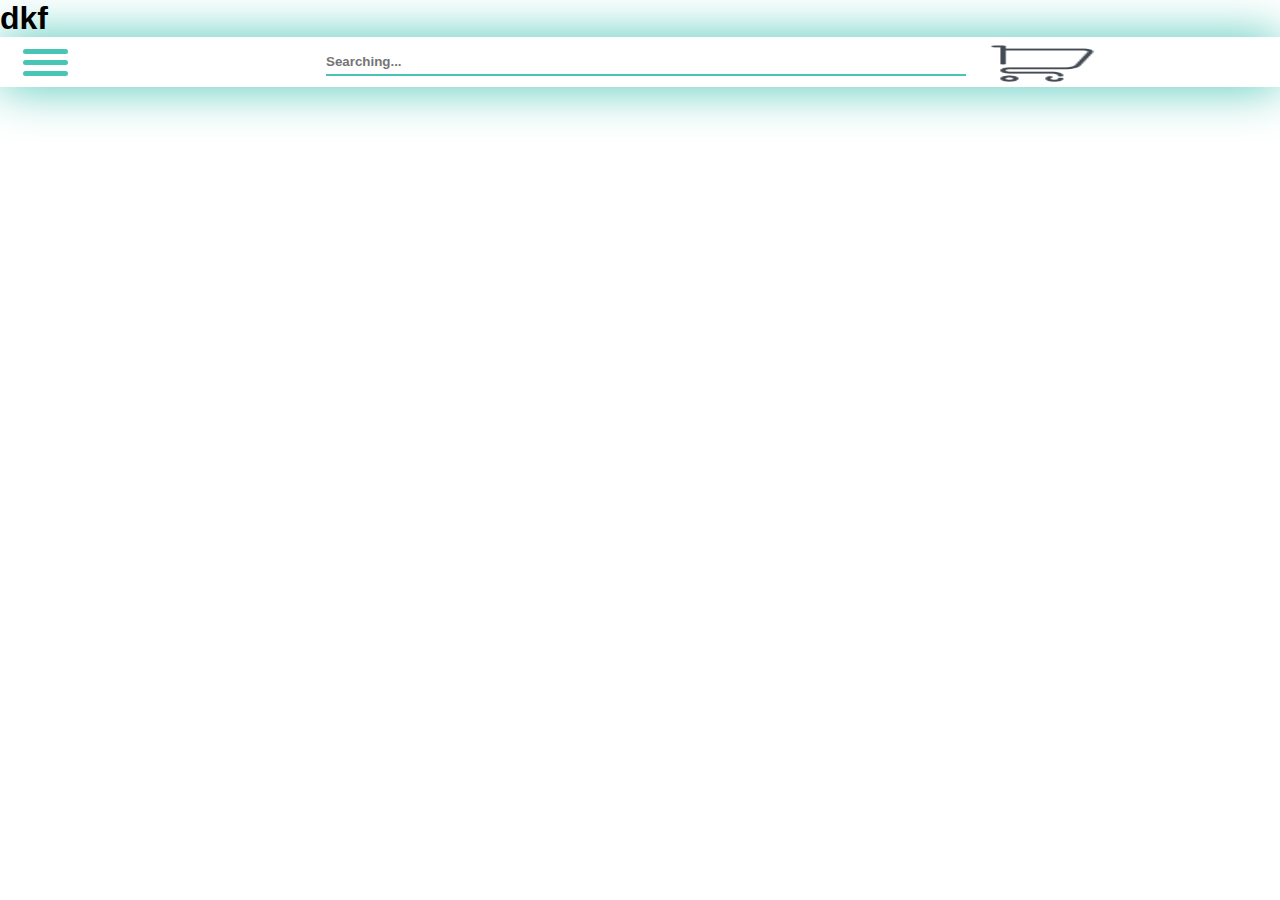
==== index.html @ 8b4504b3 "Merge branch 'main' of https://github.com/pkprogramer61346134/Techbass_sites_engine.github.io" ====
<!DOCTYPE html>
<html lang="en">
<head>
    <meta charset="UTF-8">
    <meta name="viewport" content="width=device-width, initial-scale=1.0">
    <link rel="stylesheet" href="index.css">
    <link rel="stylesheet" href="headerandslider.css">
   
    <title>Document</title>
</head>
<body>
    <script src="codewithjs.js"></script>
    <script src="ElementCR.js"></script>
    <script src="Listofitems.js"></script>
   <h1>dkf</h1>
    <script src="headerandslider.js"></script>
    <script src="headCR.js"></script>
</body>
</html>
---- index.css ----
*{
    font-family: Arial, "Helvetica Neue", Helvetica, sans-serif;
    margin: 0;
    padding: 0;

}
---- headerandslider.css ----
header {

  display: flex;
  align-items: center;
  height: 50px;
  box-shadow: #49c5b6 0 0 50px;

}

.threeline {

  height: 95%;
  width: 50px;

  display: flex;
  flex-direction: column;
  justify-content: center;
  align-items: center;
  margin-left: 20px;


}

.threeline samp {
  width: 90%;
  height: 5px;
  margin: 3px;
  border-radius: 10px;
  background-color: #49c5b6;

}

.threeline:active>samp {

  background-color: black;
}




.Screachbox {

  margin-left: 20%;
  height: 25px;
  width: 50%;
  font-weight: bold;
  color: #0f3a5a;
  border-top: none;
  border-left: none;
  border-right: none;
  border-bottom: #49c5b6 2px solid;
  outline: none;


}

.Screachbox:active {
  border: none;
  border-bottom: #96b4c7 2px solid;
}

.cartimag{
    
     position: relative;
     width: 9%;
     height: 80%;
     margin-left: 20px;
}

.upaterimages{

  border: black 2px solid;
  position: relative;
  top: 10px;
  border-radius: 20px;
  width: 95%;
  margin: 10px;
  height: 350;
  object-fit: contain;
  box-shadow: #49c5b6 0 0 50px;


}

.sign_in{

    width: 50%;
    height: 50px;
    font-weight: bolder;
   box-shadow: #49c5b6 0 0 10px;
   border-radius: 50px;
   border: none;
   margin: 40px;
}
.sign_in:active{

  box-shadow: #2c1272 0 0 10px;
}

.login{

  width: 50%;
  height: 50px;
  font-weight: bolder;
 box-shadow: #49c5b6 0 0 10px;
 border-radius: 50px;
 border: none;

}

.login:active{

  box-shadow: #2c1272 0 0 10px;
}


.displaynone{

  display: none;
}

.slaider {


  background-color: #eeeeee;
  position: absolute;
  z-index: 1;
    display: none;
    flex-direction: column;
    align-items: center;
    height: 90vh;
   

  animation: rename 2s ease-in forwards;
  
}


@keyframes rename {
  0% {

   
    width: 0;
  }

  50% {
    width: 50%;
  }

  100% {
    width: 50%;
    
    
   
  }
}

@keyframes removes {
  0% {

  
    width: 50%;
  }

  50% {
    width: 50%;
  }

  100% {
    width: 0%;
    display: none;
    
   
  }
}



.slaider img {
  object-position: center;
  object-fit: fill;
  height: 100px;
  width: 100px;
  margin: 50px;
  margin-bottom: 10px;
  border-radius: 50%;
  border: white 2px solid;


}

.slaider hr {
  top: 0;
  width: 100%;
  height: 5px;
  margin: 10px;

}


.slaider a {


  margin: 5px;
  font-weight: bold;
  color: #0f3a5a;
  text-decoration: underline;

}
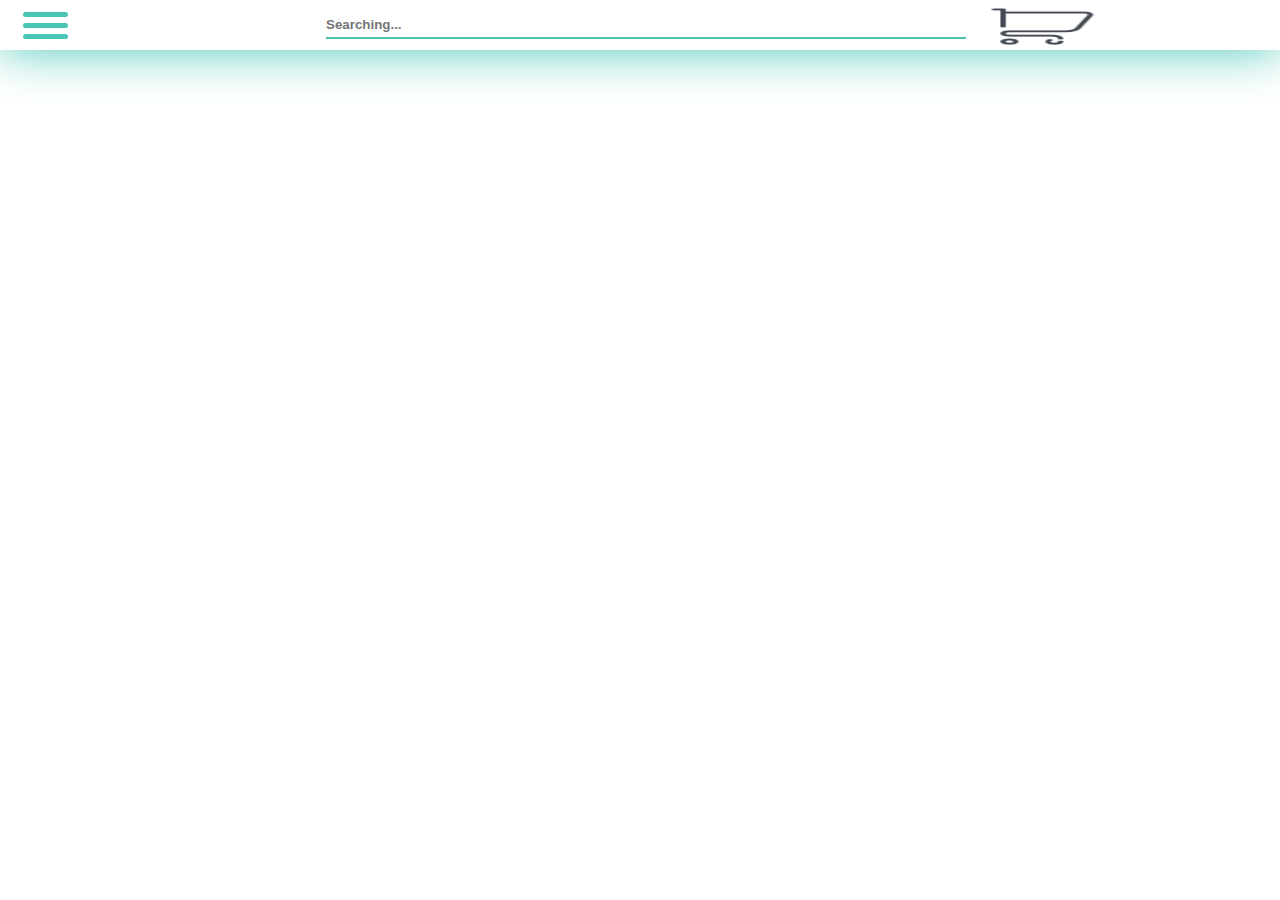
==== commit 1969ce07: "proupdate" ====
--- a/index.html
+++ b/index.html
@@ -5,14 +5,17 @@
     <meta name="viewport" content="width=device-width, initial-scale=1.0">
     <link rel="stylesheet" href="index.css">
     <link rel="stylesheet" href="headerandslider.css">
+    <link rel="stylesheet" href="listofitems.css">
    
     <title>Document</title>
 </head>
 <body>
+
+
+    
     <script src="codewithjs.js"></script>
     <script src="ElementCR.js"></script>
     <script src="Listofitems.js"></script>
-   <h1>dkf</h1>
     <script src="headerandslider.js"></script>
     <script src="headCR.js"></script>
 </body>
--- a/listofitems.css
+++ b/listofitems.css
@@ -0,0 +1,74 @@
+.ITList {
+    position: relative;
+    list-style-type: none;
+    display: flex;
+    background-color: #f2f2f2;
+    margin-top: 50px;
+    height: 400px;
+    width: 99%;
+    overflow: hidden;
+
+
+
+}
+
+.lilist {
+
+    position: relative;
+    box-sizing: border-box;
+    text-align: center;
+    background-color: #f2f2f2;
+    width: 300px;
+    height: 80%;
+    margin: 30px 10px;
+
+}
+
+.imglist {
+
+    width: 200px;
+    height: 200px;
+    object-fit: cover;
+
+
+}
+
+.h1list {
+    font-size: 1.5em;
+    margin-bottom: 10px;
+}
+
+.plist {
+    margin-bottom: 10px;
+}
+
+.h2list {
+    font-size: 1.2em;
+    color: #666;
+}
+
+
+.liftbutton {
+
+    position: absolute;
+    width: 50px;
+    height: 50px;
+    border-radius: 50px;
+    top: 50%;
+    z-index: 1;
+
+
+}
+
+.rightbutton {
+
+
+    position: absolute;
+    width: 50px;
+    height: 50px;
+    border-radius: 50px;
+    right: 0;
+    top: 50%;
+    z-index: 1;
+
+}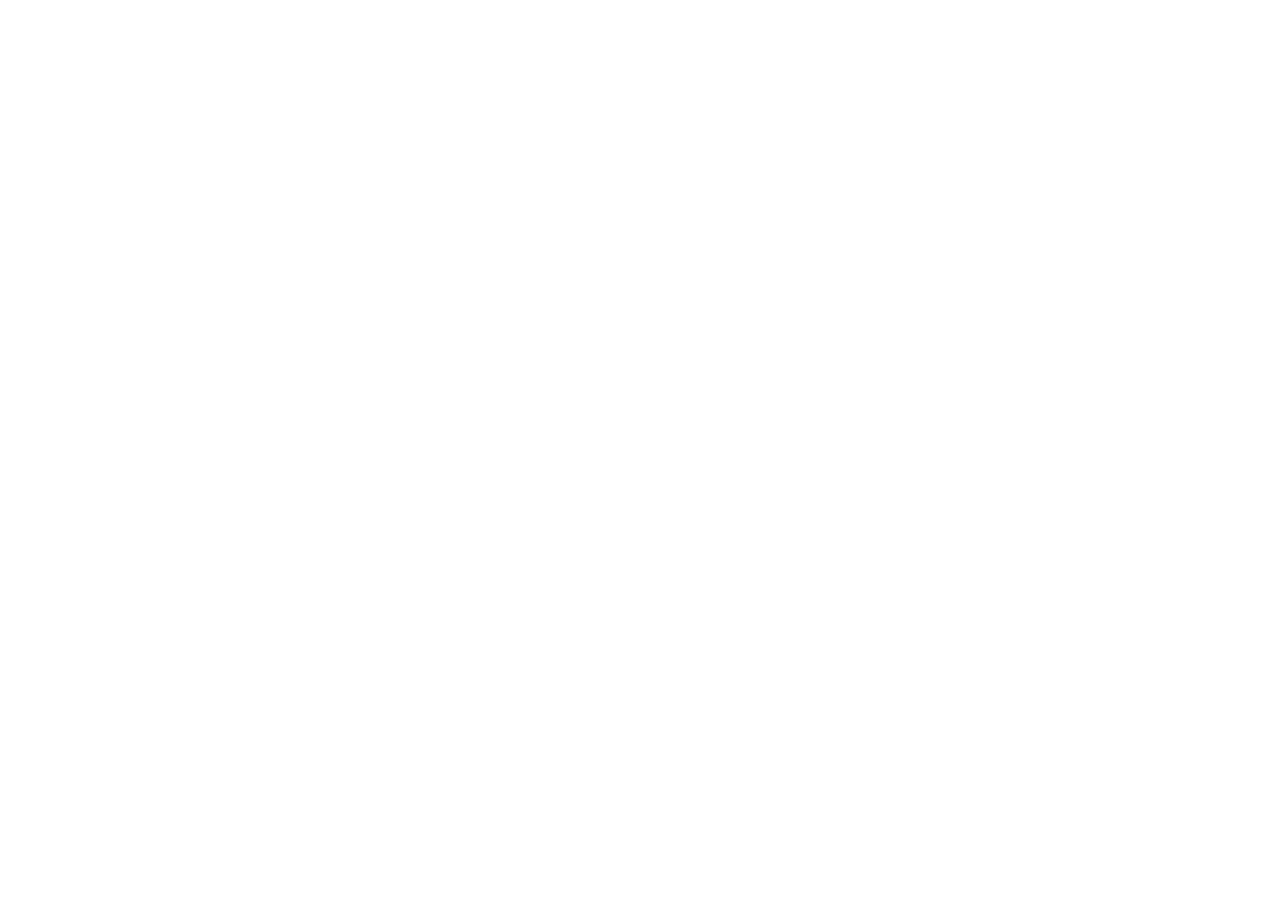
==== commit c5323398: "newupdataes" ====
--- a/index.html
+++ b/index.html
@@ -6,17 +6,19 @@
     <link rel="stylesheet" href="index.css">
     <link rel="stylesheet" href="headerandslider.css">
     <link rel="stylesheet" href="listofitems.css">
+    
    
     <title>Document</title>
 </head>
 <body>
 
 
-    
+   
     <script src="codewithjs.js"></script>
     <script src="ElementCR.js"></script>
     <script src="Listofitems.js"></script>
     <script src="headerandslider.js"></script>
     <script src="headCR.js"></script>
+    
 </body>
-</html>
+</html>--- a/headerandslider.css
+++ b/headerandslider.css
@@ -4,6 +4,7 @@
   align-items: center;
   height: 50px;
   box-shadow: #49c5b6 0 0 50px;
+  padding: auto;
 
 }
 
@@ -64,7 +65,7 @@
      position: relative;
      width: 9%;
      height: 80%;
-     margin-left: 20px;
+     margin-left: 9px;
 }
 
 .upaterimages{
@@ -124,7 +125,7 @@
 
   background-color: #eeeeee;
   position: absolute;
-  z-index: 1;
+  z-index: 1000;
     display: none;
     flex-direction: column;
     align-items: center;
--- a/listofitems.css
+++ b/listofitems.css
@@ -1,61 +1,92 @@
+.support{
+
+ position: relative;
+ 
+ height: auto;
+ margin-top: 20px;
+
+
+}
 .ITList {
     position: relative;
     list-style-type: none;
     display: flex;
-    background-color: #f2f2f2;
-    margin-top: 50px;
-    height: 400px;
-    width: 99%;
+    margin: 20px;
+    transition: transform 0.5s ease-in-out;
+    height: auto;
+   
     overflow: hidden;
+    scroll-behavior: smooth;
+    
+ 
 
+}
+.ITList:active{
 
-
+       overflow: true;
 }
 
 .lilist {
+ 
 
     position: relative;
     box-sizing: border-box;
     text-align: center;
-    background-color: #f2f2f2;
-    width: 300px;
+    width: 200px;
+   
     height: 80%;
     margin: 30px 10px;
 
 }
 
+.lilist:hover{
+
+   z-index: 100;
+    
+}
 .imglist {
 
-    width: 200px;
-    height: 200px;
-    object-fit: cover;
+   width: 150;
+    height: 150px;
+    object-fit: contain;
+    object-position: center;
+    border-radius: 10px;
 
 
 }
 
 .h1list {
-    font-size: 1.5em;
+  
     margin-bottom: 10px;
+    font-size: 14px; 
 }
 
 .plist {
-    margin-bottom: 10px;
+   
+    display: -webkit-box;
+    -webkit-line-clamp: 2; /* Limit to two lines */
+    -webkit-box-orient: vertical;
+    overflow: hidden;
+    font-size: 14px; 
 }
 
 .h2list {
-    font-size: 1.2em;
+   
     color: #666;
+    font-size: 14px; 
 }
 
 
 .liftbutton {
 
     position: absolute;
-    width: 50px;
-    height: 50px;
-    border-radius: 50px;
-    top: 50%;
+    width: 20px;
+    height: 100px;
+    border-radius: #49c5b6 0 0 10px;
+    border: none;
+    top: 40%;
     z-index: 1;
+  
 
 
 }
@@ -64,11 +95,12 @@
 
 
     position: absolute;
-    width: 50px;
-    height: 50px;
-    border-radius: 50px;
+    width: 20px;
+    height: 100px;
+    border-radius: #49c5b6 0 0 10px;
+    border: none;
     right: 0;
-    top: 50%;
+    top: 40%;
     z-index: 1;
 
 }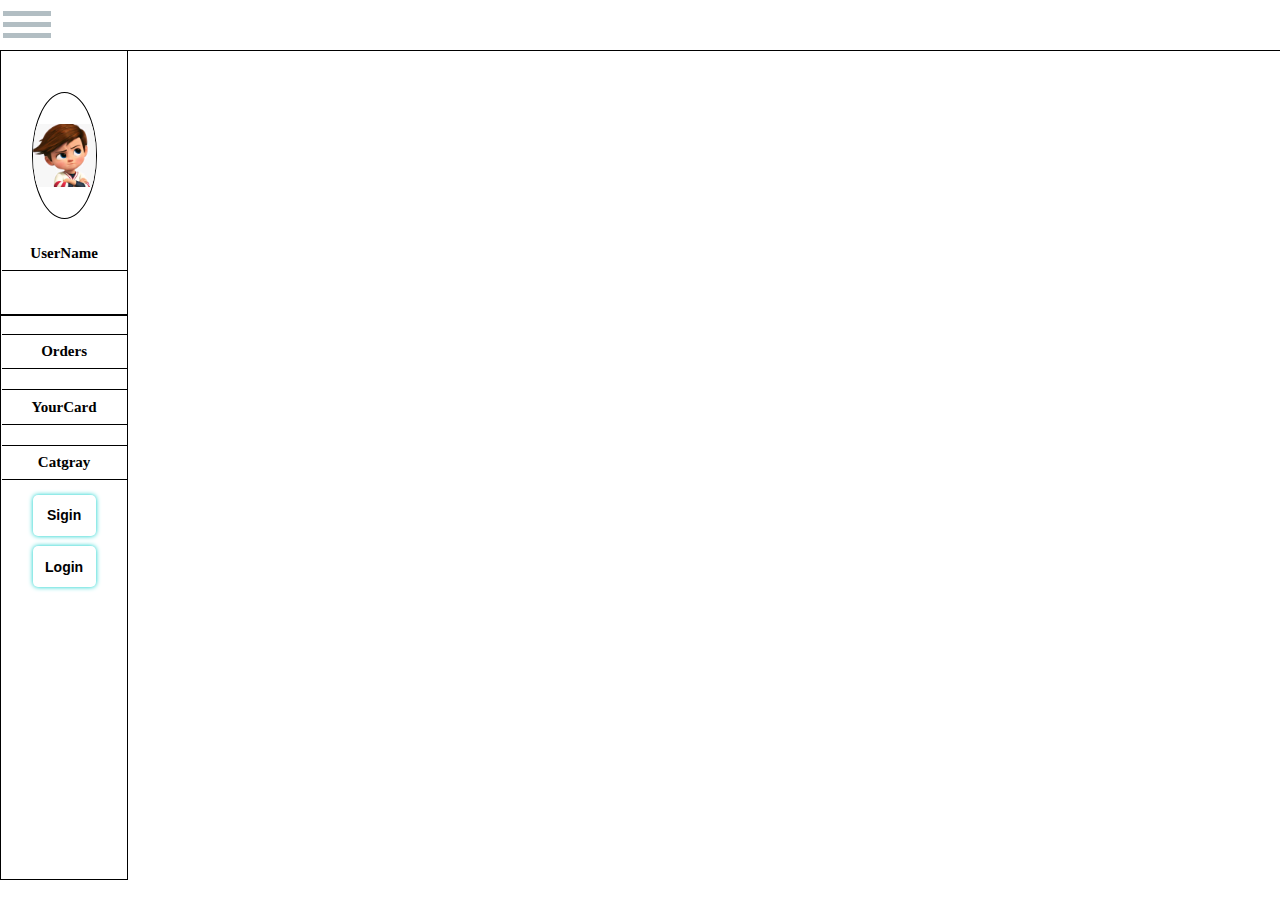
==== commit 0a4695a5: "dsf" ====
--- a/index.html
+++ b/index.html
@@ -4,21 +4,17 @@
     <meta charset="UTF-8">
     <meta name="viewport" content="width=device-width, initial-scale=1.0">
     <link rel="stylesheet" href="index.css">
-    <link rel="stylesheet" href="headerandslider.css">
-    <link rel="stylesheet" href="listofitems.css">
-    
-   
+    <link rel="stylesheet" href="header.css">
     <title>Document</title>
 </head>
 <body>
 
-
-   
+     
     <script src="codewithjs.js"></script>
     <script src="ElementCR.js"></script>
-    <script src="Listofitems.js"></script>
-    <script src="headerandslider.js"></script>
-    <script src="headCR.js"></script>
+    <script src="header.js"></script>
+    <script src="index.js"></script>
+
     
 </body>
 </html>--- a/header.css
+++ b/header.css
@@ -0,0 +1,150 @@
+* {
+    padding: 0;
+    margin: 0;
+
+
+}
+
+header {
+    height: 50px;
+   
+    border-bottom:black 1px solid;
+   
+
+}
+
+.minimenudev{
+     position: relative;
+     display: flex;
+     flex-direction: column;
+     justify-content: center;
+    
+     height: 49px;
+     width: 60px;
+}
+
+
+.snamcss{
+   
+    background-color: #b2bec3;
+    height: 10%;
+    width: 80%;
+    margin: 3px;
+
+}
+
+.displaynone{
+
+    display: none;
+}
+
+.slaider{
+    
+    display: flex;
+    align-items: center;
+    flex-direction: column;
+    border: 1px black solid;
+    position: absolute;
+    border-top: none;
+    height: 92%;
+    animation: salider 2s forwards; 
+   
+    
+}
+.slaider img{
+   position: relative;
+   top:  5%;
+   background-color: white;
+   height: 15%;
+   width: 50%;
+   border-radius: 50%;
+   object-fit: contain;
+   border: black 1px solid;
+   
+}
+
+.slaider hr{
+
+    position: relative;
+    top:  10%;
+    width: 99%;
+   border: 1px black solid;
+
+}
+
+#ProfileName{
+
+     position: relative;
+     top: 6%;
+    border-top: none;
+}
+.slaider a {
+ 
+    display: flex;
+    position: relative;
+    top:  11%;
+    font-size: 15px;
+    font-weight: bold;
+    margin: 10px;
+    text-decoration: none;
+    border: 1px solid black;
+    width: 99%;
+    height: 4%;
+    border-left: none;
+    border-right: none;
+    align-items: center;
+    justify-content: center;
+}
+.slaider button{
+   position: relative;
+    top: 11%;
+     height: 5%;
+     width: 50%;
+     margin: 5px;
+     font-size: 14px;
+     border-radius: 5px;
+     border: none;
+     background-color: white;
+     font-weight: bold;
+     box-shadow: 0 0 5px #00cec9;
+      
+}
+.slaider button:hover{
+
+    box-shadow: 0 0 5px #32f188;
+}
+.slaider button:active{
+
+    box-shadow: 0 0 5px #2248f5;
+}
+
+@keyframes salider {
+    from {
+        /* Styles at the beginning of the animation */
+        /* For example: */
+        width: 0%;
+        opacity: 0;
+    }
+    to {
+        /* Styles at the end of the animation */
+        /* For example: */
+        width: 40%;
+        opacity: 1;
+    }
+}
+@keyframes saliderrevers {
+    from {
+        /* Styles at the beginning of the animation */
+        /* For example: */
+      
+        width: 40%;
+        opacity: 1;
+    }
+    to {
+        /* Styles at the end of the animation */
+        /* For example: */
+        width: 0%;
+        opacity: 0;
+        display: none;
+    }
+}
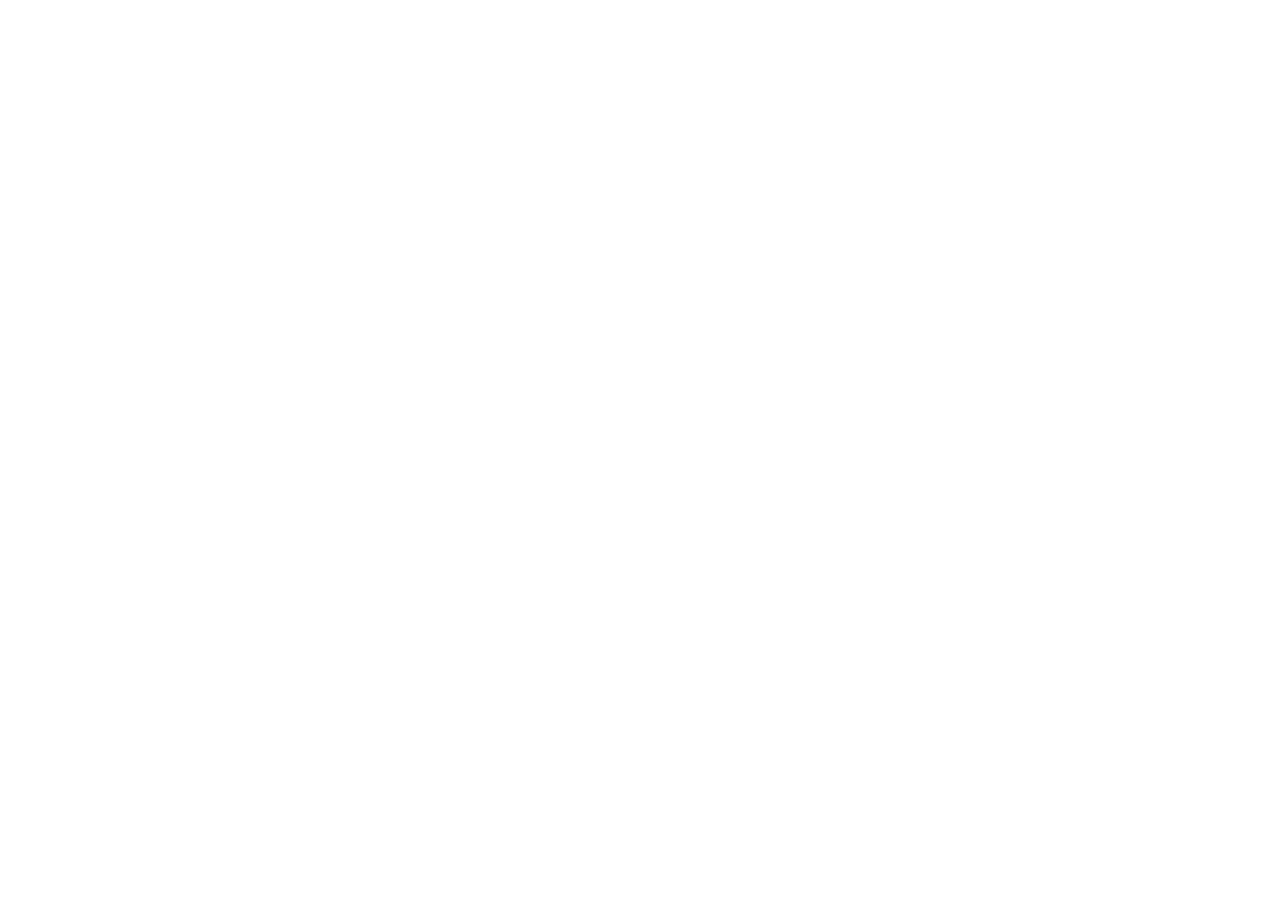
==== commit b474d104: "sdfds" ====
--- a/index.html
+++ b/index.html
@@ -5,6 +5,7 @@
     <meta name="viewport" content="width=device-width, initial-scale=1.0">
     <link rel="stylesheet" href="index.css">
     <link rel="stylesheet" href="header.css">
+    <link rel="stylesheet" href="listofitems.css">
     <title>Document</title>
 </head>
 <body>
@@ -14,6 +15,7 @@
     <script src="ElementCR.js"></script>
     <script src="header.js"></script>
     <script src="index.js"></script>
+    <script src="listofitems.js"></script>
 
     
 </body>
--- a/header.css
+++ b/header.css
@@ -6,10 +6,25 @@
 }
 
 header {
+    position: relative;
     height: 50px;
-   
+    display: flex;
+    align-items: center;
     border-bottom:black 1px solid;
    
+
+}
+
+header img{
+    position: absolute;
+    right: 30px;
+    height: 35px;
+    width: 35px;
+    object-fit: contain;
+    object-position: center;
+   
+     
+
 
 }
 
@@ -23,15 +38,34 @@
      width: 60px;
 }
 
+.sreachingbox{
+
+      position: relative;
+      left: 35%;
+      border: none;
+      border-style: none;
+      height:  30px;
+     
+      font-weight: bold;
+      border-bottom: 1px solid black;
+      padding: 0;
+      outline: none;
+
+      
+
+}
+
 
 .snamcss{
    
     background-color: #b2bec3;
-    height: 10%;
+    height: 8%;
     width: 80%;
     margin: 3px;
+    border-radius: 10px;
 
 }
+
 
 .displaynone{
 
@@ -39,7 +73,7 @@
 }
 
 .slaider{
-    
+    background-color: white;
     display: flex;
     align-items: center;
     flex-direction: column;
@@ -48,7 +82,7 @@
     border-top: none;
     height: 92%;
     animation: salider 2s forwards; 
-   
+    z-index: 1000;
     
 }
 .slaider img{
--- a/listofitems.css
+++ b/listofitems.css
@@ -0,0 +1,62 @@
+.maindivoful{
+  position: relative;
+    margin: 20px;
+    height: 300px;
+  
+   top: 30px;
+    margin: 0;
+    padding: 0;
+
+}
+.ulcss{
+    display: flex;
+    
+    list-style: none;
+    scroll-behavior: smooth;
+    overflow: hidden;
+    height: auto;
+}
+
+.ulcss li{
+
+  
+   display: flex;
+   height: auto;
+   
+   flex-direction: column;
+   align-items: center;
+   margin: 5px;
+   box-shadow: 0 0 5px;
+   border-radius: 5px;
+
+
+}
+
+.ulcss li h1{
+
+    font-weight: bolder;
+    font-size: 16px;   
+
+}
+
+.ulcss li p{
+
+    padding: 0 10px;
+    text-align: center;
+    line-height: 1.5;
+    display: -webkit-box;
+    -webkit-line-clamp: 2; /* Limit to two lines */
+    -webkit-box-orient: vertical;
+    overflow: hidden;
+   
+}
+
+.ulcss li img{
+
+    position: relative;
+    height: 200px;
+    width:  190px;
+    border-radius: 5px;
+    object-fit: contain;
+
+}